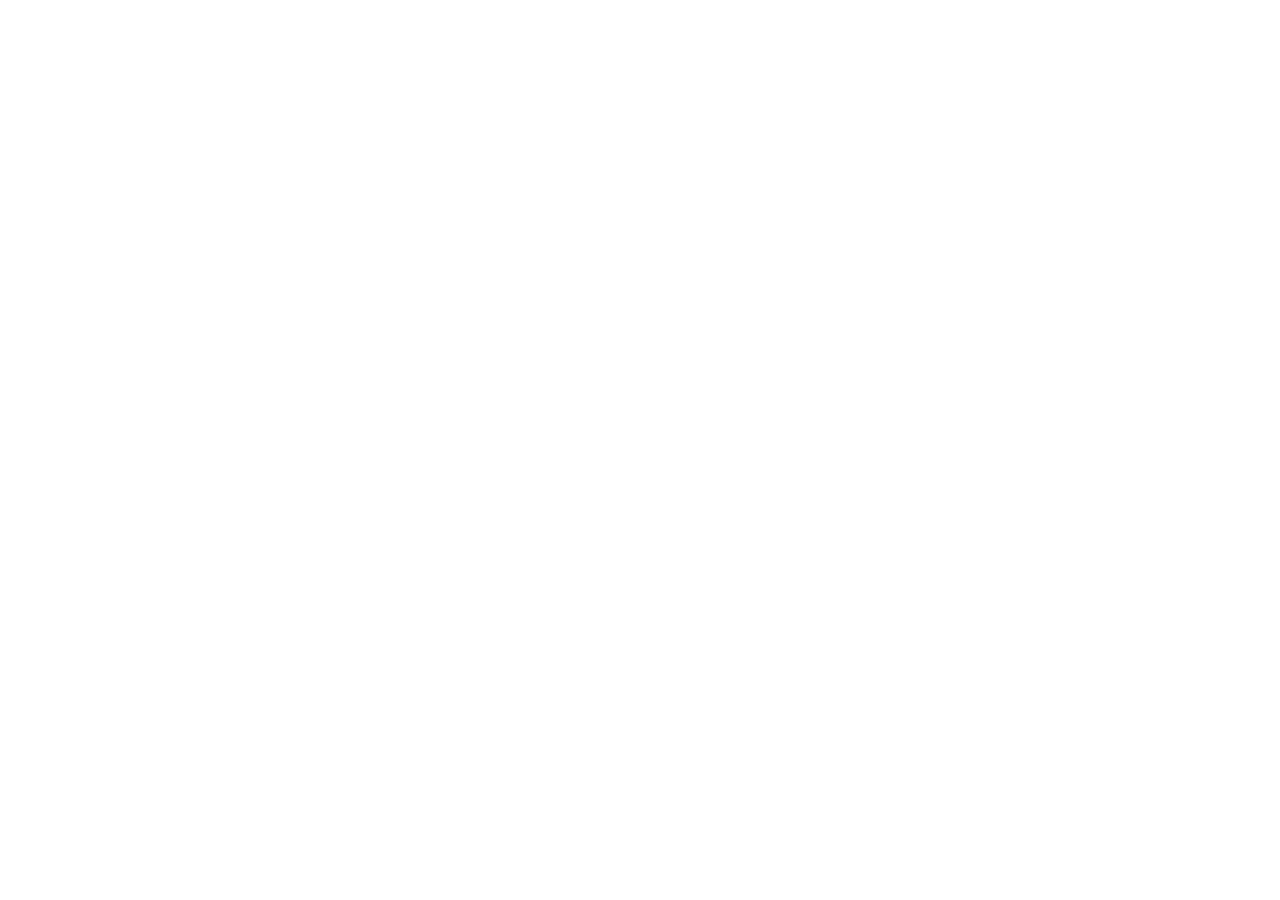
==== sections_03/index.html @ ebc95ded "date/time/object" ====
<!DOCTYPE html>
<html lang="en">
<head>
    <meta charset="UTF-8">
    <meta name="viewport" content="width=device-width, initial-scale=1.0">
    <title>Math | objects</title>
</head>
<body>
    
    <script src="main.js"></script>
</body>
</html>
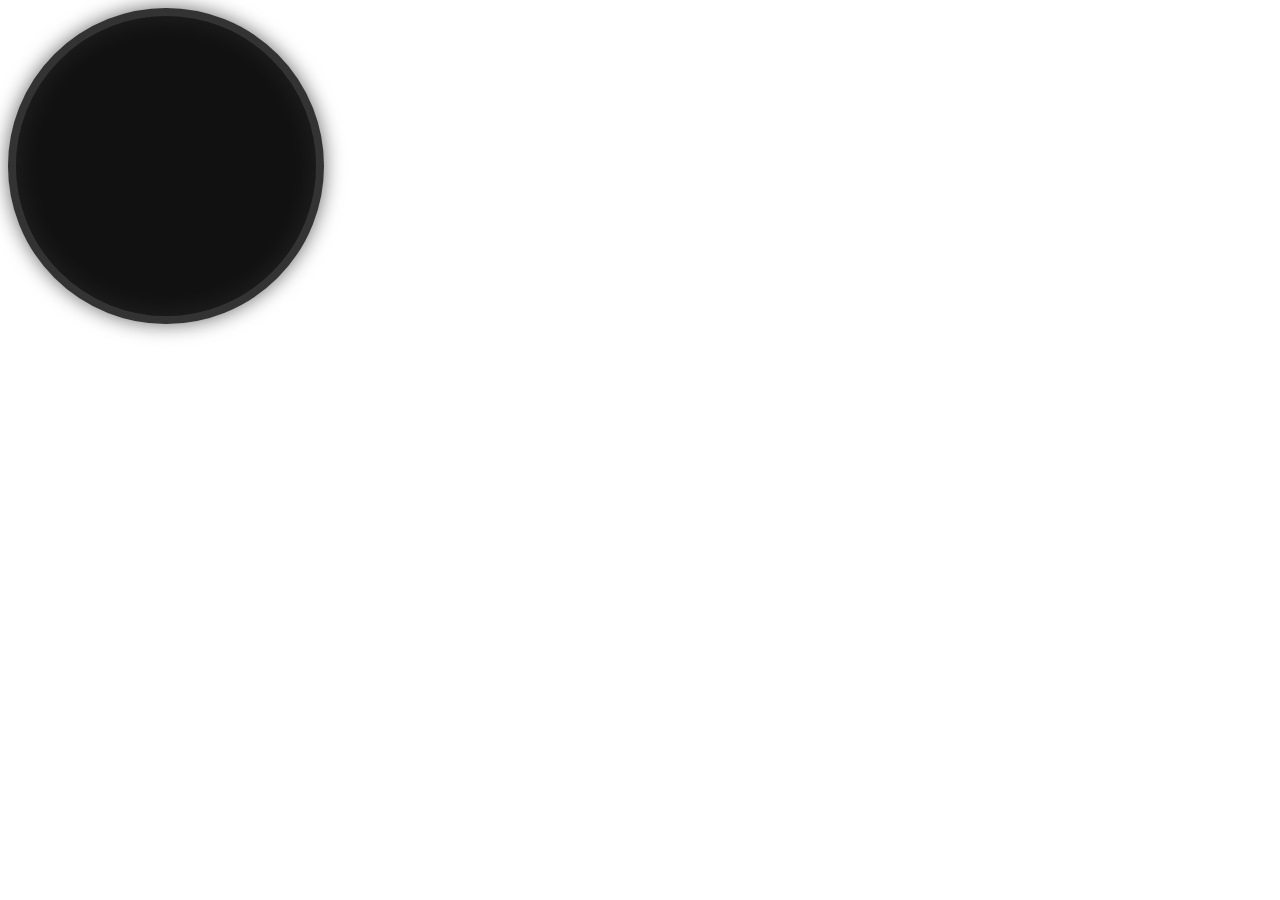
==== commit 195e0039: "setTimeOut,setInterval,ClearInterval," ====
--- a/sections_03/index.html
+++ b/sections_03/index.html
@@ -3,10 +3,41 @@
 <head>
     <meta charset="UTF-8">
     <meta name="viewport" content="width=device-width, initial-scale=1.0">
-    <title>Math | objects</title>
+    <title>Date | objects</title>
+    <style>
+        .parent {
+    width: 300px;
+    height: 300px;
+    background: #111;
+    border: 8px solid #333;
+    border-radius: 50%;
+    display: flex;
+    justify-content: center;
+    align-items: center;
+    box-shadow:
+        0 0 20px rgba(0, 0, 0, 0.6),
+        inset 0 0 30px rgba(255, 255, 255, 0.08);
+}
+
+.clock {
+    color: #00ff88;
+    font-size: 38px;
+    font-family: "Courier New", monospace;
+    font-weight: bold;
+    letter-spacing: 3px;
+    text-shadow: 0 0 10px #00ff88;
+    margin: 0;
+}
+
+    </style>
 </head>
 <body>
     
+
+    <!-- clock -->
+     <div class="parent">
+        <p class="clock"></p>
+     </div>
     <script src="main.js"></script>
 </body>
-</html>+</html>
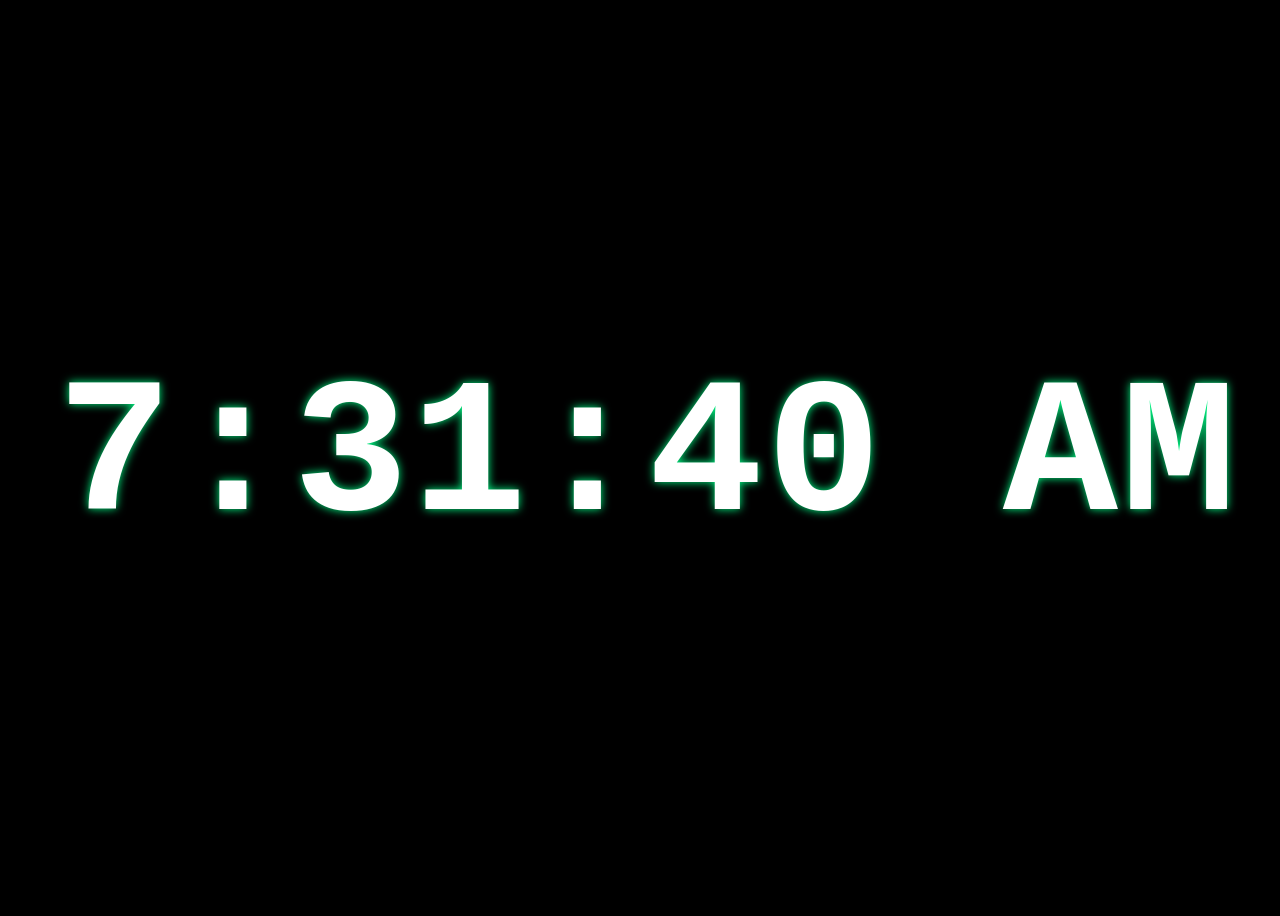
==== commit 269dfe6d: "stop watch" ====
--- a/sections_03/index.html
+++ b/sections_03/index.html
@@ -5,29 +5,26 @@
     <meta name="viewport" content="width=device-width, initial-scale=1.0">
     <title>Date | objects</title>
     <style>
-        .parent {
-    width: 300px;
-    height: 300px;
-    background: #111;
-    border: 8px solid #333;
-    border-radius: 50%;
-    display: flex;
-    justify-content: center;
-    align-items: center;
-    box-shadow:
-        0 0 20px rgba(0, 0, 0, 0.6),
-        inset 0 0 30px rgba(255, 255, 255, 0.08);
-}
+        body{
+            background-color: black;
+            width: 100%;
+            height: 100vh;
+            display: flex;
+            justify-content: center;
+            align-items: center;
+        }
 
 .clock {
-    color: #00ff88;
-    font-size: 38px;
+    color: white;
+    font-size: 12rem;
     font-family: "Courier New", monospace;
     font-weight: bold;
     letter-spacing: 3px;
     text-shadow: 0 0 10px #00ff88;
     margin: 0;
 }
+
+
 
     </style>
 </head>
@@ -38,6 +35,8 @@
      <div class="parent">
         <p class="clock"></p>
      </div>
+
+
     <script src="main.js"></script>
 </body>
 </html>
